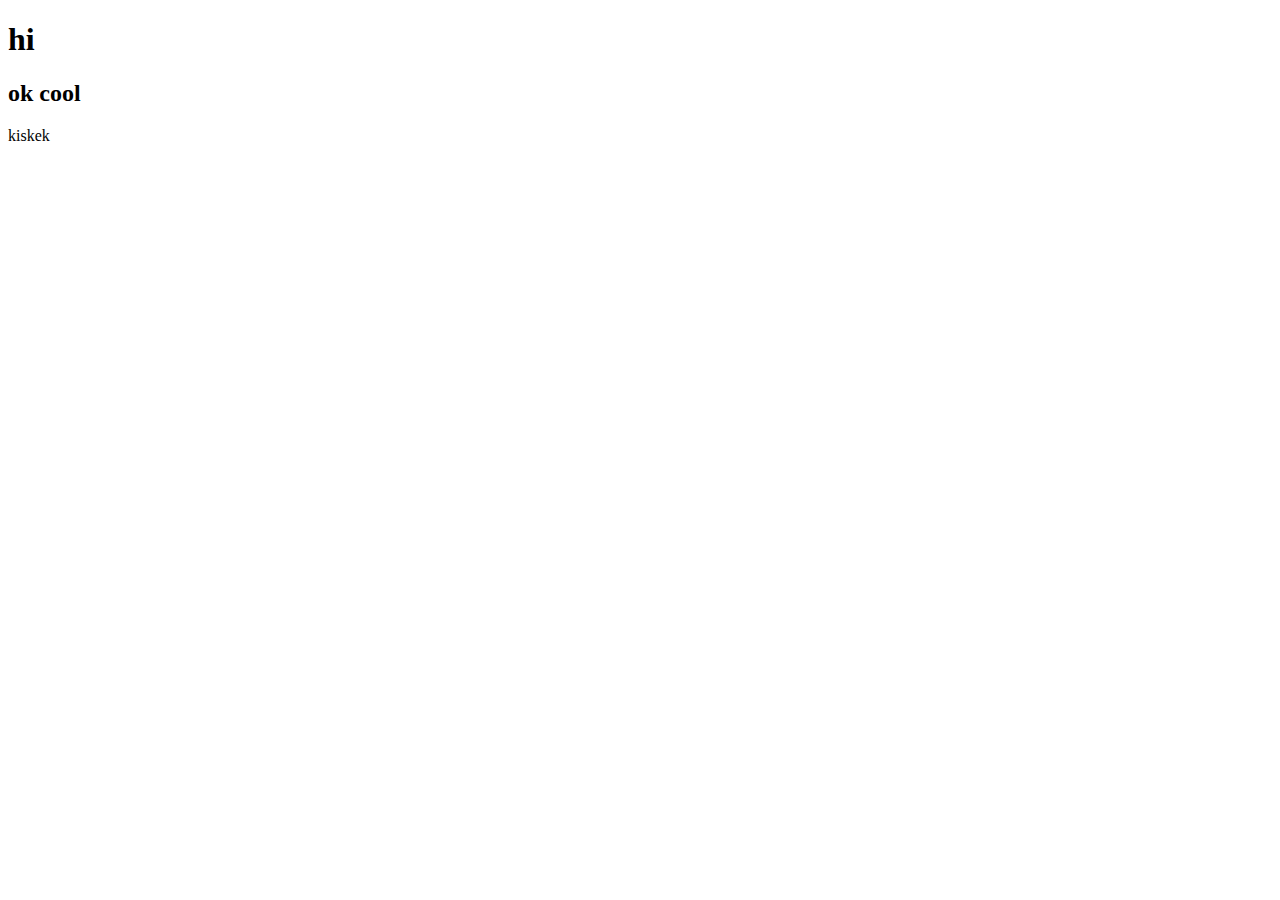
==== index.html @ 1cbf45e7 "create" ====
<!DOCTYPE html>
<html lang="en">
<head>
    <meta charset="UTF-8">
    <meta name="viewport" content="width=device-width, initial-scale=1.0">
    <title>Document</title>
</head>
<body>
    <h1>hi</h1>
    <h2>ok cool</h2>
    <p>
        kiskek
    </p>
</body>
</html>
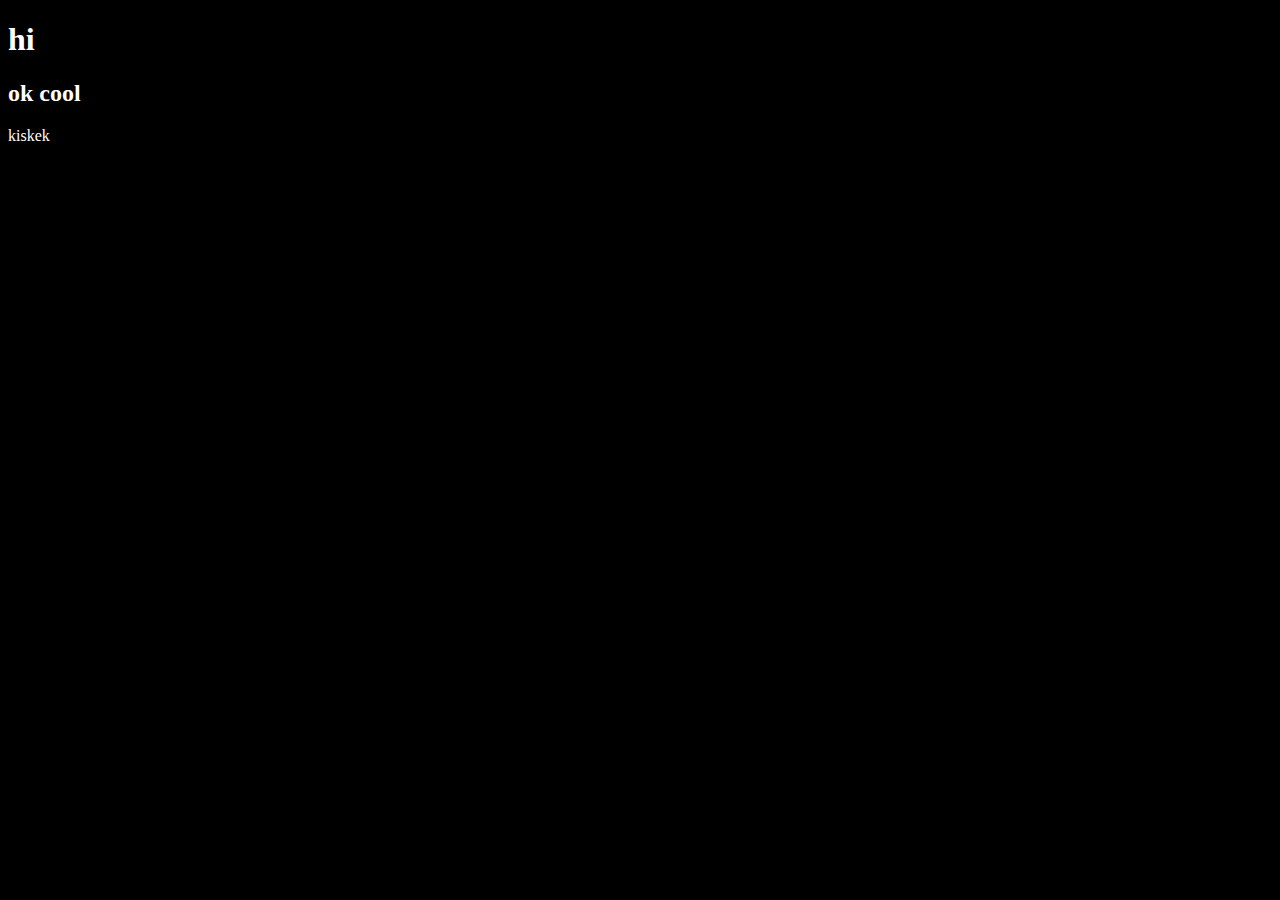
==== commit e8f5a29c: "added css" ====
--- a/index.html
+++ b/index.html
@@ -2,6 +2,7 @@
 <html lang="en">
 <head>
     <meta charset="UTF-8">
+    <link rel="stylesheet" href="style.css">
     <meta name="viewport" content="width=device-width, initial-scale=1.0">
     <title>Document</title>
 </head>
--- a/style.css
+++ b/style.css
@@ -0,0 +1,4 @@
+body{
+    background-color: black;
+    color: white;
+}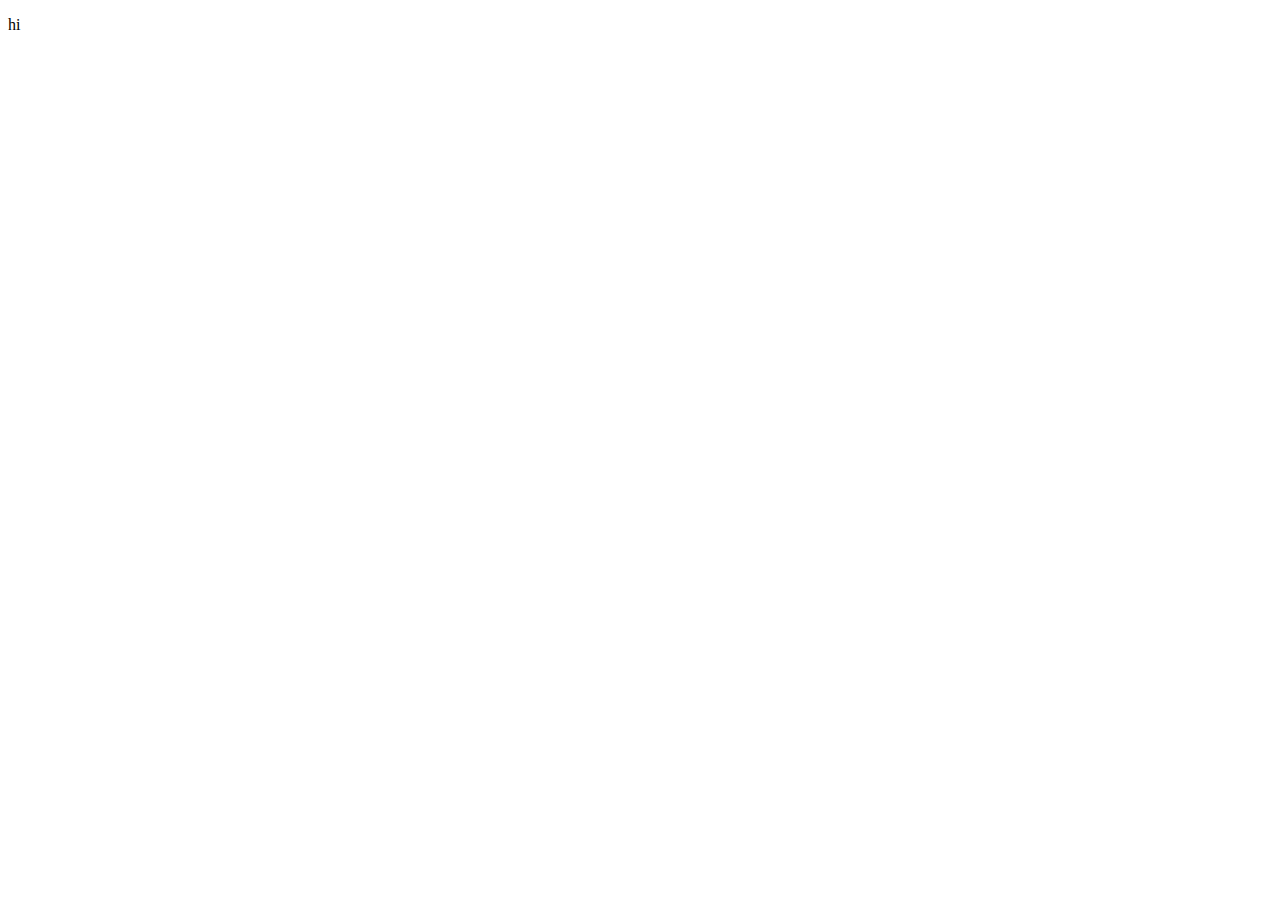
==== commit efcefc5e: "yes" ====
--- a/index.html
+++ b/index.html
@@ -2,15 +2,12 @@
 <html lang="en">
 <head>
     <meta charset="UTF-8">
-    <link rel="stylesheet" href="style.css">
     <meta name="viewport" content="width=device-width, initial-scale=1.0">
     <title>Document</title>
 </head>
 <body>
-    <h1>hi</h1>
-    <h2>ok cool</h2>
     <p>
-        kiskek
+        hi
     </p>
 </body>
 </html>